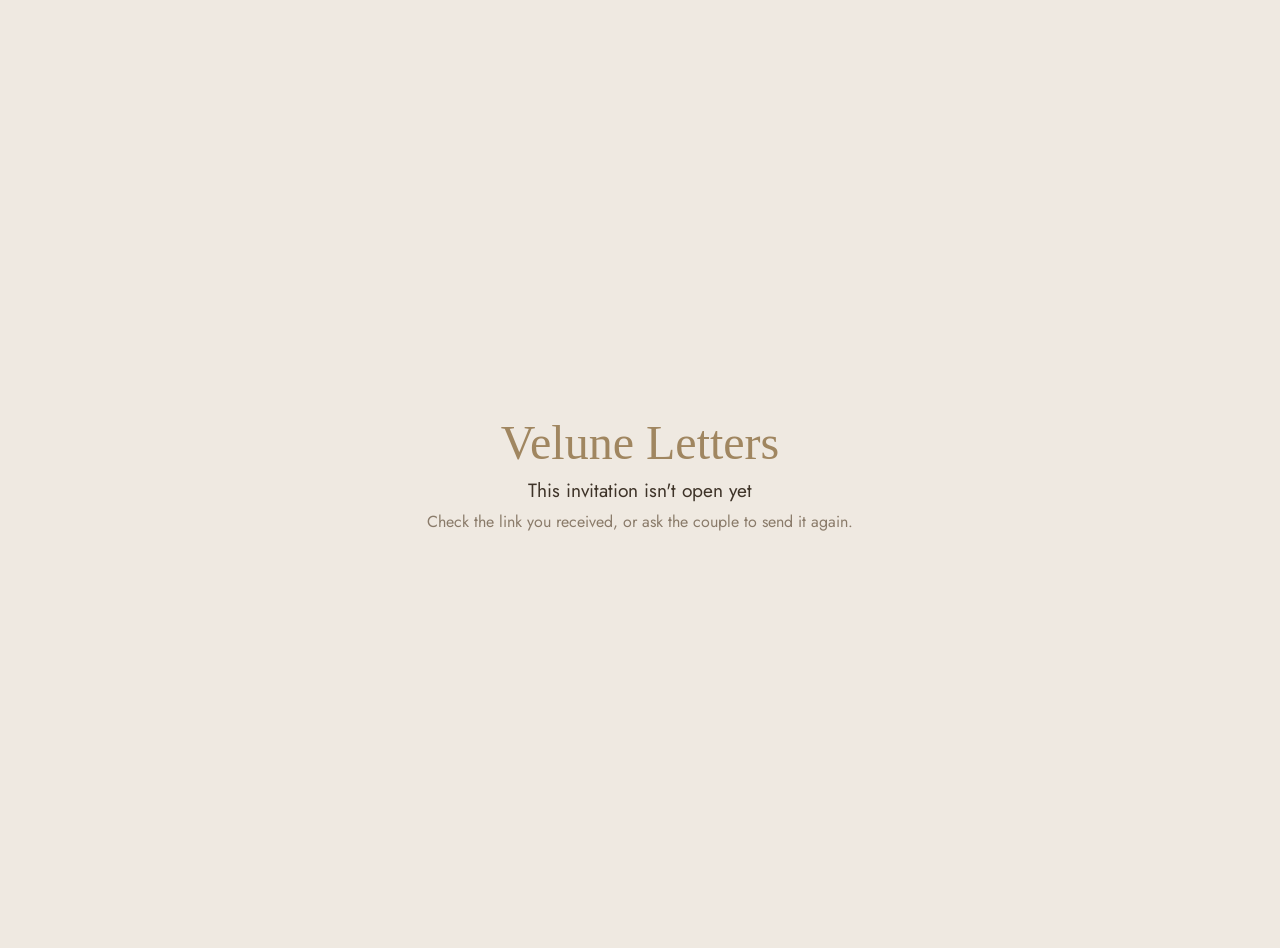
==== i/index.html @ efe7b8b7 "Add files via upload" ====
<!doctype html>
<html lang="en">
<head>
<meta charset="utf-8">
<meta name="viewport" content="width=device-width,initial-scale=1,viewport-fit=cover">
<title>You're invited · Velune Letters</title>
<meta name="description" content="Open your wedding invitation.">
<meta property="og:title" content="You're invited">
<meta property="og:description" content="Tap to open your wedding invitation.">
<meta name="theme-color" content="#EFE9E1">
<link rel="preconnect" href="https://fonts.googleapis.com"><link rel="preconnect" href="https://fonts.gstatic.com" crossorigin><link rel="stylesheet" href="https://fonts.googleapis.com/css2?family=Bodoni+Moda:ital,opsz,wght@0,6..96,400..700;1,6..96,400..700\&family=Jost:wght@300;400;500;600\&family=Pinyon+Script\&family=Cormorant+Garamond:ital,wght@0,400;0,500;1,400\&family=Cinzel:wght@400;600\&family=Italiana\&family=Marcellus\&display=swap">
<link rel="stylesheet" href="../assets/invite.css">
</head>
<body class="guest-page">
<div id="root"><div class="nf"><div class="spin" aria-label="Loading"></div></div></div>
<script type="module">
import { api } from "../assets/api.js";
import { renderInvite, esc, Music } from "../assets/invite.js";
import { T } from "../assets/i18n.js";

const q = location.search.slice(1).split("&");
const slug = decodeURIComponent((q.find((p) => p && !p.includes("=")) || new URLSearchParams(location.search).get("s") || "")).toLowerCase();
const gcode = new URLSearchParams(location.search).get("g");
const root = document.getElementById("root");
const browserLang = (navigator.language || "en").slice(0, 2);

function notFound() {
  const t = T[browserLang === "ro" ? "ro" : browserLang === "nb" || browserLang === "no" || browserLang === "nn" ? "no" : "en"];
  root.innerHTML = `<div class="nf"><div><h1>Velune Letters</h1><p style="font-size:1.2rem;margin:0 0 6px">${esc(t.notFound)}</p><p style="color:#8A7B6A;max-width:28em;margin:0 auto">${esc(t.notFoundSub)}</p></div></div>`;
}

let inv = null;
try {
  inv = slug ? await api.publicInvitation(slug, gcode) : null;
  if (!inv && slug) inv = await api.ownerInvitationBySlug(slug);
} catch (e) { inv = null; }

if (!inv) notFound();
else {
  const data = inv.data;
  // guests see their own language when the couple offers it
  const offered = (data.langs && data.langs.length ? data.langs : [data.lang]);
  const pick = browserLang === "nb" || browserLang === "nn" ? "no" : browserLang;
  if (inv.plan !== "essential" && offered.includes(pick)) data.lang = pick;
  document.title = `${data.p1} & ${data.p2} · Velune Letters`;
  document.documentElement.lang = data.lang === "no" ? "nb" : data.lang;
  if (inv.draft) {
    const bar = document.createElement("div"); bar.className = "draft-bar";
    bar.textContent = "Preview of your draft. Guests can open it after you publish.";
    document.body.appendChild(bar);
  }
  const holder = document.createElement("div"); root.replaceChildren(holder);
  const opts = {
    plan: inv.plan, guest: inv.guest, rsvp: inv.rsvp,
    onRsvp: (p) => api.submitRsvp(inv.slug, gcode, p),
    onLang: (l) => { data.lang = l; renderInvite(holder, data, Object.assign(opts, { keepOpen: true })); window.scrollTo(0, 0); },
    onOpen: () => window.scrollTo(0, 0),
  };
  renderInvite(holder, data, opts);
  document.addEventListener("visibilitychange", () => { if (document.hidden) Music.stop(); });
}
</script>
</body>
</html>
---- assets/invite.css ----
/* ================= INVITATION ================= */
.inv{--i-bg:#EFE9E1;--i-paper:#FBF8F4;--i-ink:#3E3328;--i-muted:#8A7B6A;--i-accent:#A08660;--i-seal:#9A7C52;--i-env:#E6DCCD;--i-display:"Cormorant Garamond",Georgia,serif;
  background:var(--i-bg);color:var(--i-ink);font-family:"Jost",Arial,sans-serif;position:relative;min-height:100%;line-height:1.55;overflow:hidden}
.inv .stage{min-height:inherit;display:flex;flex-direction:column;align-items:center;justify-content:center;gap:22px;padding:56px 22px;text-align:center}
.full-invite .inv{min-height:calc(100dvh - 64px)}
.screen .inv{min-height:100%}
.inv .stage .names{font-family:"Pinyon Script",cursive;font-size:2.4rem;line-height:1.1;color:var(--i-ink)}
.inv .stage .tap{font-size:.72rem;letter-spacing:.26em;text-transform:uppercase;color:var(--i-muted);animation:pulse 2.4s ease-in-out infinite}
@keyframes pulse{50%{opacity:.45}}
.env{position:relative;width:min(290px,84%);aspect-ratio:4/3;perspective:900px}
.env>*{position:absolute}
.env-back{inset:0;background:color-mix(in srgb,var(--i-env) 82%,#000);border-radius:4px}
.env-letter{left:7%;right:7%;top:8%;bottom:8%;background:var(--i-paper);border-radius:2px;z-index:2;display:flex;align-items:flex-start;justify-content:center;padding-top:10%;font-family:"Pinyon Script",cursive;font-size:1.5rem;color:var(--i-accent);transition:transform .8s cubic-bezier(.2,.8,.2,1) .85s;box-shadow:0 2px 8px rgba(0,0,0,.12)}
.env-front{inset:0;background:var(--i-env);clip-path:polygon(0 0,50% 54%,100% 0,100% 100%,0 100%);z-index:3;border-radius:4px;box-shadow:0 20px 40px -18px rgba(0,0,0,.45)}
.env-front::after{content:"";position:absolute;inset:0;background:linear-gradient(160deg,rgba(255,255,255,.25),transparent 55%)}
.env-flap{inset:0 0 auto 0;height:62%;background:color-mix(in srgb,var(--i-env) 92%,#000);clip-path:polygon(0 0,100% 0,50% 100%);transform-origin:top center;z-index:4;transition:transform .6s ease .3s,z-index 0s linear .6s}
.seal{left:50%;top:52%;width:68px;height:68px;margin:-34px 0 0 -34px;border-radius:50%;border:0;z-index:5;cursor:pointer;color:rgba(255,255,255,.88);font-family:"Pinyon Script",cursive;font-size:1.55rem;background:radial-gradient(circle at 35% 30%,color-mix(in srgb,var(--i-seal) 70%,#fff),var(--i-seal) 55%,color-mix(in srgb,var(--i-seal) 70%,#000));box-shadow:0 4px 10px rgba(0,0,0,.35),0 0 0 5px color-mix(in srgb,var(--i-seal) 85%,#000) inset;transition:transform .3s ease,opacity .3s ease}
.seal:hover{transform:scale(1.07) rotate(-4deg)}
.seal::before{content:"";position:absolute;inset:-6px;border-radius:47% 53% 50% 50%/55% 48% 52% 45%;background:var(--i-seal);z-index:-1;filter:brightness(.85)}
.inv.opening .seal{transform:scale(.4);opacity:0}
.inv.opening .env-flap{transform:rotateX(180deg);z-index:1}
.inv.opening .env-letter{transform:translateY(-58%)}
.inv.opening .stage{animation:fadeout .5s ease 1.7s forwards}
@keyframes fadeout{to{opacity:0;transform:scale(1.04)}}
.inv .sheet{display:none}
.inv.opened .stage{display:none}
.inv.opened .sheet{display:block;animation:rise .9s cubic-bezier(.2,.8,.2,1)}
@keyframes rise{from{opacity:0;transform:translateY(24px)}}
@media (prefers-reduced-motion:reduce){.inv *,.inv{animation:none!important;transition:none!important}}

.sheet{max-width:560px;margin:0 auto;background:var(--i-paper);min-height:inherit;box-shadow:0 0 60px -30px rgba(0,0,0,.35)}
.sheet canvas.art{display:block;width:100%;height:250px}
.sheet .sec{padding:30px 26px;text-align:center}
.sheet .kicker{font-size:.7rem;letter-spacing:.28em;text-transform:uppercase;color:var(--i-muted)}
.sheet .couple{font-family:"Pinyon Script",cursive;font-size:clamp(2.6rem,11vw,3.6rem);line-height:1.05;margin:14px 0 10px;color:var(--i-ink)}
.sheet .couple .amp{display:block;font-size:.55em;color:var(--i-accent)}
.sheet .line{font-family:var(--i-display);font-size:1.15rem;font-style:italic;color:var(--i-muted)}
.sheet .date{font-family:var(--i-display);font-size:1.7rem;margin-top:18px;letter-spacing:.04em;color:var(--i-ink)}
.sheet .place{font-size:.78rem;letter-spacing:.22em;text-transform:uppercase;color:var(--i-muted);margin-top:6px}
.orn{display:flex;align-items:center;justify-content:center;gap:10px;color:var(--i-accent);padding:0 26px}
.orn::before,.orn::after{content:"";height:1px;flex:1;max-width:90px;background:currentColor;opacity:.5}
.orn span{width:7px;height:7px;transform:rotate(45deg);border:1px solid currentColor}
.sheet h3{font-family:var(--i-display);font-weight:500;font-size:1.55rem;margin-bottom:14px;color:var(--i-ink)}
.cd{display:grid;grid-template-columns:repeat(4,1fr);gap:8px;max-width:340px;margin:0 auto}
.cd div{border:1px solid color-mix(in srgb,var(--i-accent) 45%,transparent);border-radius:6px;padding:10px 2px}
.cd b{display:block;font-family:var(--i-display);font-size:1.6rem;font-weight:500;font-variant-numeric:tabular-nums;line-height:1.1}
.cd small{font-size:.6rem;letter-spacing:.16em;text-transform:uppercase;color:var(--i-muted)}
.story{font-family:var(--i-display);font-size:1.12rem;max-width:30em;margin:0 auto;color:var(--i-ink)}
.tl{list-style:none;margin:0 auto;padding:0;max-width:320px;text-align:left;position:relative}
.tl::before{content:"";position:absolute;left:62px;top:8px;bottom:8px;width:1px;background:color-mix(in srgb,var(--i-accent) 50%,transparent)}
.tl li{display:grid;grid-template-columns:52px 1fr;gap:22px;padding:8px 0;position:relative}
.tl li::after{content:"";position:absolute;left:58px;top:16px;width:9px;height:9px;border-radius:50%;background:var(--i-paper);border:1px solid var(--i-accent)}
.tl time{font-variant-numeric:tabular-nums;font-weight:500;color:var(--i-accent)}
.venue-name{font-family:var(--i-display);font-size:1.3rem}
.ibtn{display:inline-block;margin-top:14px;border:1px solid var(--i-ink);color:var(--i-ink);background:transparent;border-radius:999px;padding:.6em 1.3em;font-size:.82rem;letter-spacing:.12em;text-transform:uppercase;text-decoration:none;cursor:pointer}
.ibtn.fill{background:var(--i-ink);color:var(--i-paper)}
.rsvp form{display:grid;gap:12px;text-align:left;max-width:360px;margin:16px auto 0}
.rsvp label{display:grid;gap:4px;font-size:.78rem;color:var(--i-muted);letter-spacing:.04em}
.rsvp input,.rsvp select,.rsvp textarea{background:transparent;border:0;border-bottom:1px solid color-mix(in srgb,var(--i-ink) 35%,transparent);padding:.5em 0;color:var(--i-ink);font-size:1rem;border-radius:0;width:100%}
.rsvp select option{color:#222}
.rsvp .seg{display:grid;grid-template-columns:1fr 1fr;gap:8px}
.rsvp .seg label{display:block}
.rsvp .seg input{position:absolute;opacity:0;width:1px}
.rsvp .seg span{display:block;text-align:center;border:1px solid color-mix(in srgb,var(--i-ink) 30%,transparent);border-radius:6px;padding:.6em .3em;font-size:.88rem;color:var(--i-ink);cursor:pointer}
.rsvp .seg input:checked+span{background:var(--i-ink);color:var(--i-paper);border-color:var(--i-ink)}
.rsvp .seg input:focus-visible+span{outline:2px solid var(--i-accent);outline-offset:2px}
.rsvp .thanks{font-family:var(--i-display);font-size:1.25rem;font-style:italic;margin-top:12px}
.rsvp .err{color:#B3202A;font-size:.82rem}
.ifoot{padding:26px;text-align:center;font-size:.68rem;letter-spacing:.22em;text-transform:uppercase;color:var(--i-muted)}
.ifoot b{font-family:"Pinyon Script",cursive;font-size:1.2rem;letter-spacing:0;text-transform:none;font-weight:400;color:var(--i-accent)}
.mus{position:sticky;top:12px;float:right;margin:12px 12px -52px 0;z-index:6;width:40px;height:40px;border-radius:50%;border:1px solid color-mix(in srgb,var(--i-ink) 25%,transparent);background:color-mix(in srgb,var(--i-paper) 80%,transparent);backdrop-filter:blur(6px);cursor:pointer;color:var(--i-ink);display:grid;place-items:center}
.mus svg{width:18px;height:18px;fill:none;stroke:currentColor;stroke-width:1.6}
.mus[aria-pressed="false"] .wave{display:none}
.cal{display:flex;gap:8px;justify-content:center;flex-wrap:wrap;margin-top:16px}
.cal .ibtn{margin-top:0;font-size:.72rem;padding:.5em 1em}
.gal{display:grid;grid-template-columns:repeat(3,1fr);gap:6px}
.gal .ph{padding:0;border:0;background:none;cursor:zoom-in;aspect-ratio:1;overflow:hidden;border-radius:4px}
.gal .ph:first-child{grid-column:span 2;grid-row:span 2}
.gal img{width:100%;height:100%;object-fit:cover;display:block;transition:transform .5s}
.gal .ph:hover img{transform:scale(1.05)}
.lightbox{position:fixed;inset:0;z-index:100;background:rgba(10,8,12,.92);display:grid;place-items:center;padding:24px;cursor:zoom-out}
.lightbox[hidden]{display:none}
.lightbox img{max-width:100%;max-height:90vh;border-radius:4px}
.lightbox button{position:absolute;top:calc(14px + env(safe-area-inset-top,0px));right:max(14px,env(safe-area-inset-right,0px));width:44px;height:44px;border-radius:50%;border:1px solid rgba(255,255,255,.4);background:transparent;color:#fff;font-size:1.5rem;cursor:pointer}
.screen .lightbox{position:absolute}
/* guest page */
.guest-page{margin:0;min-height:100dvh;background:#EFE9E1}
.guest-page .inv{min-height:100dvh}
.draft-bar{position:fixed;left:0;right:0;top:0;z-index:50;background:#2a2230;color:#fff;text-align:center;font:500 .8rem/1.4 Jost,Arial,sans-serif;padding:8px max(16px,env(safe-area-inset-right,0px)) 8px max(16px,env(safe-area-inset-left,0px));padding-top:calc(8px + env(safe-area-inset-top,0px))}
.nf{min-height:100dvh;display:grid;place-items:center;text-align:center;padding:24px;font-family:Jost,Arial,sans-serif;color:#3E3328;background:#EFE9E1}
.nf h1{font-family:"Pinyon Script",cursive;font-weight:400;font-size:3rem;margin:0 0 6px;color:#A08660}
.nf .spin{width:34px;height:34px;border-radius:50%;border:2px solid #d8cbb8;border-top-color:#A08660;animation:spin 1s linear infinite;margin:0 auto}
@keyframes spin{to{transform:rotate(360deg)}}
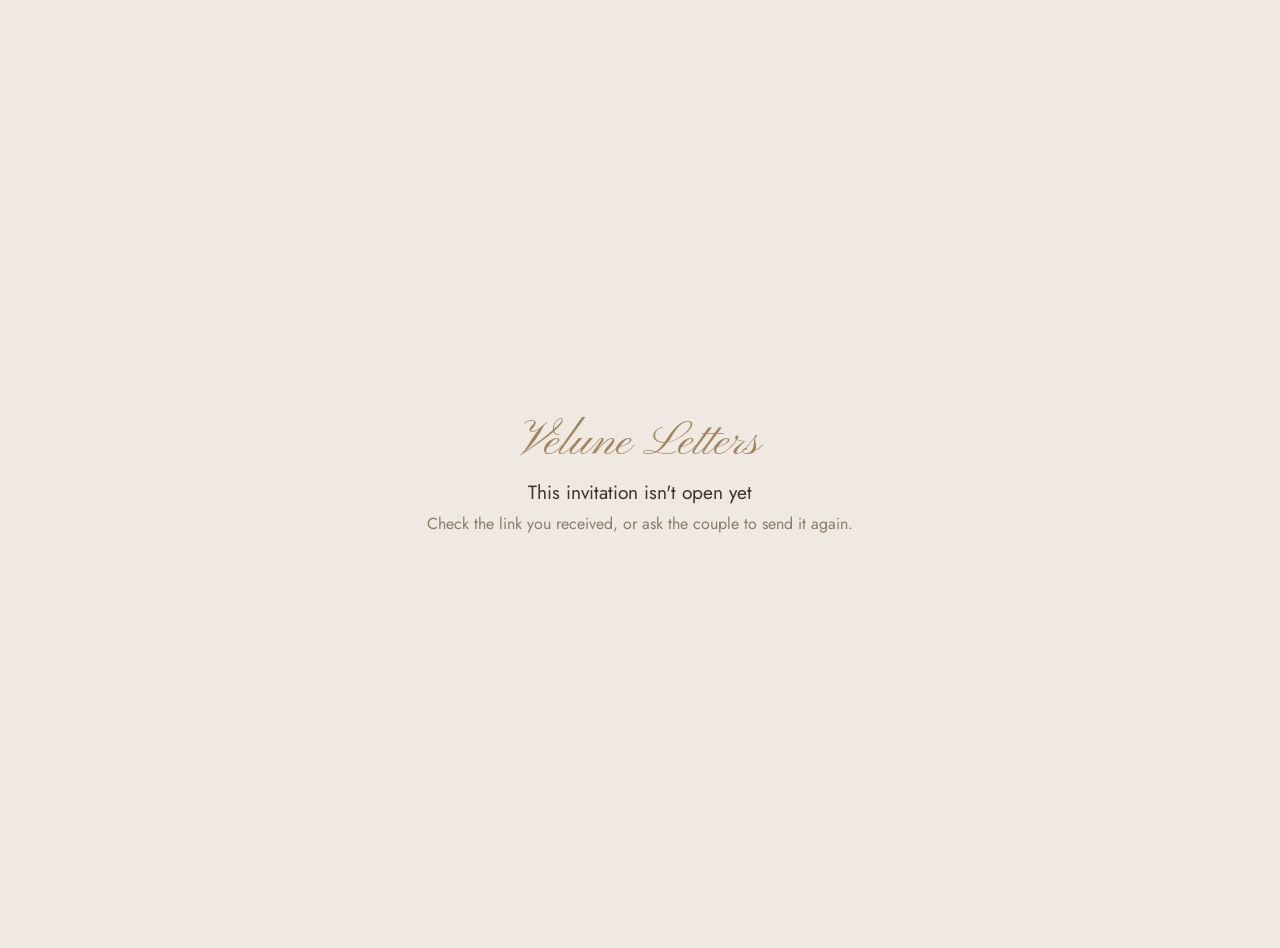
==== commit ff8ca026: "Add files via upload" ====
--- a/i/index.html
+++ b/i/index.html
@@ -8,7 +8,7 @@
 <meta property="og:title" content="You're invited">
 <meta property="og:description" content="Tap to open your wedding invitation.">
 <meta name="theme-color" content="#EFE9E1">
-<link rel="preconnect" href="https://fonts.googleapis.com"><link rel="preconnect" href="https://fonts.gstatic.com" crossorigin><link rel="stylesheet" href="https://fonts.googleapis.com/css2?family=Bodoni+Moda:ital,opsz,wght@0,6..96,400..700;1,6..96,400..700\&family=Jost:wght@300;400;500;600\&family=Pinyon+Script\&family=Cormorant+Garamond:ital,wght@0,400;0,500;1,400\&family=Cinzel:wght@400;600\&family=Italiana\&family=Marcellus\&display=swap">
+<link rel="preconnect" href="https://fonts.googleapis.com"><link rel="preconnect" href="https://fonts.gstatic.com" crossorigin><link rel="stylesheet" href="https://fonts.googleapis.com/css2?family=Bodoni+Moda:ital,opsz,wght@0,6..96,400..700;1,6..96,400..700&family=Jost:wght@300;400;500;600&family=Pinyon+Script&family=Cormorant+Garamond:ital,wght@0,400;0,500;1,400&family=Cinzel:wght@400;600&family=Italiana&family=Marcellus&display=swap">
 <link rel="stylesheet" href="../assets/invite.css">
 </head>
 <body class="guest-page">
--- a/assets/invite.css
+++ b/assets/invite.css
@@ -68,7 +68,7 @@
 .rsvp .err{color:#B3202A;font-size:.82rem}
 .ifoot{padding:26px;text-align:center;font-size:.68rem;letter-spacing:.22em;text-transform:uppercase;color:var(--i-muted)}
 .ifoot b{font-family:"Pinyon Script",cursive;font-size:1.2rem;letter-spacing:0;text-transform:none;font-weight:400;color:var(--i-accent)}
-.mus{position:sticky;top:12px;float:right;margin:12px 12px -52px 0;z-index:6;width:40px;height:40px;border-radius:50%;border:1px solid color-mix(in srgb,var(--i-ink) 25%,transparent);background:color-mix(in srgb,var(--i-paper) 80%,transparent);backdrop-filter:blur(6px);cursor:pointer;color:var(--i-ink);display:grid;place-items:center}
+.mus{position:sticky;top:12px;float:right;margin:12px 12px -52px 0;z-index:6;width:40px;height:40px;border-radius:50%;border:1px solid color-mix(in srgb,var(--i-ink) 25%,transparent);background:color-mix(in srgb,var(--i-paper) 92%,transparent);cursor:pointer;color:var(--i-ink);display:grid;place-items:center}
 .mus svg{width:18px;height:18px;fill:none;stroke:currentColor;stroke-width:1.6}
 .mus[aria-pressed="false"] .wave{display:none}
 .cal{display:flex;gap:8px;justify-content:center;flex-wrap:wrap;margin-top:16px}
@@ -91,3 +91,39 @@
 .nf h1{font-family:"Pinyon Script",cursive;font-weight:400;font-size:3rem;margin:0 0 6px;color:#A08660}
 .nf .spin{width:34px;height:34px;border-radius:50%;border:2px solid #d8cbb8;border-top-color:#A08660;animation:spin 1s linear infinite;margin:0 auto}
 @keyframes spin{to{transform:rotate(360deg)}}
+/* luxury details */
+.sheet{position:relative}
+.sheet::after{content:"";position:absolute;inset:10px;border:1px solid color-mix(in srgb,var(--i-accent) 38%,transparent);box-shadow:inset 0 0 0 4px var(--i-paper),inset 0 0 0 5px color-mix(in srgb,var(--i-accent) 22%,transparent);pointer-events:none;border-radius:2px}
+.dress{margin-top:26px}
+.dress svg,.gifts svg{width:84px;height:46px;fill:none;stroke:var(--i-accent);stroke-width:1.4;stroke-linejoin:round;stroke-linecap:round;display:block;margin:0 auto 8px}
+.gifts svg{width:46px;height:46px}
+.gift-info{margin-top:12px;font-variant-numeric:tabular-nums;letter-spacing:.06em;color:var(--i-ink);font-size:.95rem}
+.inv canvas.petals{position:absolute;left:0;top:0;width:100%;height:100vh;max-height:900px;pointer-events:none;z-index:4}
+.full-invite .inv canvas.petals,.guest-page .inv canvas.petals{position:fixed;inset:0;height:100%;max-height:none}
+/* watercolour florals */
+.inv .stage{position:relative}
+.inv .stage>*{position:relative;z-index:1}
+.inv .stage>.fl-c{position:absolute;z-index:0}
+.fl-c{position:absolute;width:46%;max-width:250px;pointer-events:none;z-index:3;line-height:0}
+.fl-c+.fl-c{width:36%;max-width:190px}
+.fl-c img{width:100%;height:auto;display:block}
+.fl-tl{top:0;left:0}
+.fl-tr{top:0;right:0;transform:scaleX(-1)}
+.fl-bl{bottom:0;left:0;transform:scaleY(-1)}
+.fl-br{bottom:0;right:0;transform:scale(-1,-1)}
+.art-wrap{position:relative}
+.art-wreath{position:absolute;left:50%;top:50%;width:min(240px,64%);transform:translate(-50%,-48%);line-height:0}
+.art-wreath img,.art-meadow img{width:100%;height:100%;display:block}
+.art-wreath .wr-t{position:absolute;left:0;right:0;top:50%;transform:translateY(-50%);text-align:center;font-family:"Pinyon Script",cursive;font-size:clamp(2rem,10vw,3rem);line-height:1}
+.fl-c,.art-wreath,.art-meadow,.orn.fl,.fl-seal{contain:layout paint}
+.art-meadow{position:absolute;left:0;right:0;bottom:0;height:48%;line-height:0}
+.orn.fl{padding:2px 20px;gap:0}
+.orn.fl::before,.orn.fl::after{display:none}
+.orn.fl img{width:min(260px,82%);height:auto;display:block}
+.fl-end{position:relative;height:150px;margin:-10px 0 -96px;pointer-events:none}
+.fl-end .fl-c,.fl-end .fl-c+.fl-c{width:36%;max-width:200px}
+.ifoot{position:relative;z-index:4;padding-bottom:34px}
+.env .fl-seal{left:50%;top:52%;width:62%;max-width:180px;transform:translate(-50%,-48%);z-index:5;pointer-events:none;line-height:0;transition:opacity .3s}
+.env .fl-seal img{width:100%;height:auto;display:block}
+.env .seal{z-index:6}
+.inv.opening .fl-seal{opacity:0}
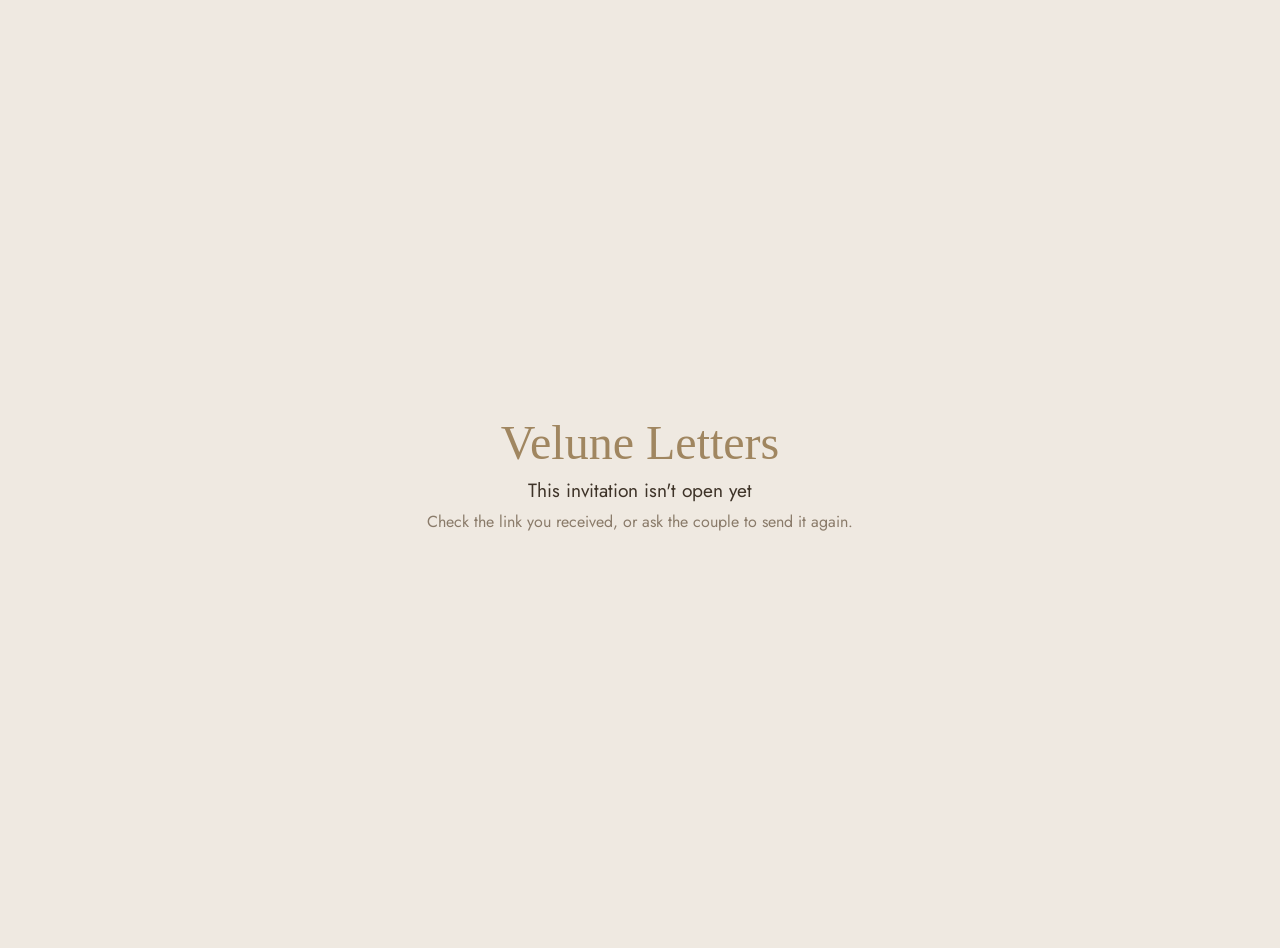
==== commit 2b0a3d3e: "Make-it-yours button on demo invitation" ====
--- a/i/index.html
+++ b/i/index.html
@@ -8,7 +8,7 @@
 <meta property="og:title" content="You're invited">
 <meta property="og:description" content="Tap to open your wedding invitation.">
 <meta name="theme-color" content="#EFE9E1">
-<link rel="preconnect" href="https://fonts.googleapis.com"><link rel="preconnect" href="https://fonts.gstatic.com" crossorigin><link rel="stylesheet" href="https://fonts.googleapis.com/css2?family=Bodoni+Moda:ital,opsz,wght@0,6..96,400..700;1,6..96,400..700&family=Jost:wght@300;400;500;600&family=Pinyon+Script&family=Cormorant+Garamond:ital,wght@0,400;0,500;1,400&family=Cinzel:wght@400;600&family=Italiana&family=Marcellus&display=swap">
+<link rel="preconnect" href="https://fonts.googleapis.com"><link rel="preconnect" href="https://fonts.gstatic.com" crossorigin><link rel="stylesheet" href="https://fonts.googleapis.com/css2?family=Bodoni+Moda:ital,opsz,wght@0,6..96,400..700;1,6..96,400..700\&family=Jost:wght@300;400;500;600\&family=Pinyon+Script\&family=Cormorant+Garamond:ital,wght@0,400;0,500;1,400\&family=Cinzel:wght@400;600\&family=Italiana\&family=Marcellus\&display=swap">
 <link rel="stylesheet" href="../assets/invite.css">
 </head>
 <body class="guest-page">
--- a/assets/invite.css
+++ b/assets/invite.css
@@ -127,3 +127,125 @@
 .env .fl-seal img{width:100%;height:auto;display:block}
 .env .seal{z-index:6}
 .inv.opening .fl-seal{opacity:0}
+
+/* ===== the grand opening ===== */
+.inv .stage .env{width:min(320px,86%)}
+.env{animation:envfloat 4.5s ease-in-out infinite}
+@keyframes envfloat{50%{transform:translateY(-6px) rotate(-.4deg)}}
+.env-glow{inset:-30%;z-index:0;border-radius:50%;background:radial-gradient(closest-side,color-mix(in srgb,var(--i-accent) 45%,#fff3d6) 0%,color-mix(in srgb,var(--i-accent) 18%,transparent) 45%,transparent 70%);opacity:.35;animation:glowp 3.2s ease-in-out infinite;pointer-events:none}
+@keyframes glowp{50%{opacity:.6;transform:scale(1.05)}}
+.env .twk{position:absolute;left:var(--x);top:var(--y);width:10px;height:10px;z-index:6;pointer-events:none;background:radial-gradient(circle,#fff 0 18%,color-mix(in srgb,var(--i-accent) 70%,#fff) 30%,transparent 62%);clip-path:polygon(50% 0,60% 40%,100% 50%,60% 60%,50% 100%,40% 60%,0 50%,40% 40%);animation:twinkle 2.8s ease-in-out var(--d) infinite;opacity:0}
+@keyframes twinkle{0%,100%{opacity:0;transform:scale(.4) rotate(0)}50%{opacity:1;transform:scale(1.4) rotate(45deg)}}
+.seal{animation:sealpulse 2.4s ease-in-out infinite}
+@keyframes sealpulse{0%,100%{box-shadow:0 4px 10px rgba(0,0,0,.35),0 0 0 5px color-mix(in srgb,var(--i-seal) 85%,#000) inset,0 0 0 0 color-mix(in srgb,var(--i-accent) 55%,transparent)}50%{box-shadow:0 4px 10px rgba(0,0,0,.35),0 0 0 5px color-mix(in srgb,var(--i-seal) 85%,#000) inset,0 0 0 14px color-mix(in srgb,var(--i-accent) 0%,transparent)}}
+/* wax halves, sparks, burst petals */
+.env .shard{position:absolute;left:50%;top:52%;width:34px;height:68px;margin-top:-34px;z-index:7;pointer-events:none;background:radial-gradient(circle at 70% 30%,color-mix(in srgb,var(--i-seal) 70%,#fff),var(--i-seal) 55%,color-mix(in srgb,var(--i-seal) 70%,#000));box-shadow:0 4px 10px rgba(0,0,0,.3)}
+.env .shard.l{margin-left:-35px;border-radius:34px 0 0 34px;clip-path:polygon(0 0,100% 0,88% 22%,100% 44%,84% 66%,100% 84%,92% 100%,0 100%)}
+.env .shard.r{margin-left:1px;border-radius:0 34px 34px 0;clip-path:polygon(0 0,100% 0,100% 100%,8% 100%,0 84%,16% 66%,0 44%,12% 22%)}
+.env .spark{position:absolute;left:50%;top:52%;z-index:8;border-radius:50%;pointer-events:none;background:radial-gradient(circle,#fffbe8,color-mix(in srgb,var(--i-accent) 80%,#fff3c4) 60%,transparent);box-shadow:0 0 8px 2px color-mix(in srgb,var(--i-accent) 70%,#fff2c0)}
+.env .bpetal{position:absolute;left:50%;top:45%;z-index:8;border-radius:60% 40% 60% 40%/70% 50% 50% 30%;pointer-events:none;opacity:0}
+/* flap opens to a floral lining, letter rises and zooms into the invitation */
+.inv.opening .env{animation:none}
+.inv.opening .seal{transform:scale(.5);opacity:0;transition:transform .25s ease,opacity .2s ease}
+.inv.opening .env-flap{animation:flapopen .9s cubic-bezier(.45,.1,.3,1) .2s both;transition:none}
+@keyframes flapopen{0%{transform:rotateX(0);z-index:4}49%{background:color-mix(in srgb,var(--i-env) 92%,#000);z-index:4}50%{background:var(--i-liner) center top/100% auto,var(--i-env);z-index:1}100%{transform:rotateX(180deg);background:var(--i-liner) center top/100% auto,var(--i-env);z-index:1}}
+.inv.opening .env-glow{animation:glowburst 1.6s ease-out .2s forwards}
+@keyframes glowburst{0%{opacity:.4;transform:scale(1)}40%{opacity:1;transform:scale(1.6)}100%{opacity:0;transform:scale(2.4)}}
+.inv.opening .env-letter{animation:letterout 2s cubic-bezier(.5,0,.2,1) .6s both;transition:none}
+@keyframes letterout{0%{transform:translateY(0)}35%{transform:translateY(-62%)}50%{transform:translateY(-62%) scale(1.03);z-index:2}52%{z-index:9}100%{z-index:9;transform:translateY(-10%) scale(4.4);box-shadow:0 0 0 rgba(0,0,0,0)}}
+.inv.opening .env-front,.inv.opening .env-back,.inv.opening .fl-seal{animation:envdrop .8s ease-in 1.6s both}
+@keyframes envdrop{to{opacity:0;transform:translateY(60px)}}
+.inv.opening .stage .names,.inv.opening .stage .tap,.inv.opening .stage .kicker,.inv.opening .stage>.fl-c{transition:opacity .5s;opacity:0}
+.inv.opening .stage{animation:fadeout .4s ease 2.35s both}
+@keyframes fadeout{to{opacity:0}}
+.inv.opened .sheet{animation:reveal 1s cubic-bezier(.2,.8,.2,1)}
+@keyframes reveal{from{opacity:0;transform:scale(1.03);filter:brightness(1.15)}}
+@media (prefers-reduced-motion:reduce){.env,.seal,.env-glow,.env .twk{animation:none!important}}
+
+/* ===== wax melts into a blooming flower (v3) ===== */
+.inv.opening .seal{transition:none;animation:sealmelt 1s ease-in forwards}
+@keyframes sealmelt{0%{transform:scale(1);filter:none;opacity:1}35%{transform:scale(1.08);filter:brightness(1.35) saturate(1.2);border-radius:46% 54% 50% 50%/52% 46% 54% 48%}70%{transform:scale(1.02) translateY(2px);filter:brightness(1.5) blur(1.2px);border-radius:40% 60% 55% 45%/60% 42% 58% 40%;opacity:.8}100%{transform:scale(.7) translateY(4px);filter:brightness(1.6) blur(3px);opacity:0}}
+.env .bloom-wrap{position:absolute;left:50%;top:52%;width:170px;height:170px;margin:-85px 0 0 -85px;z-index:7;pointer-events:none;animation:bloomlife 3.4s ease forwards}
+@keyframes bloomlife{0%,62%{transform:scale(1) rotate(0);opacity:1}100%{transform:scale(1.35) rotate(25deg) translateY(-30px);opacity:0}}
+.env .bloom{width:100%;height:100%;overflow:visible;filter:drop-shadow(0 6px 10px rgba(60,20,20,.35))}
+.env .bloom .bp{transform-box:view-box;transform-origin:0 0;transform:rotate(calc(var(--r) - 35deg)) scale(0);animation:unfurl 1.3s cubic-bezier(.2,.75,.25,1) var(--d) both}
+@keyframes unfurl{0%{transform:rotate(calc(var(--r) - 35deg)) scale(0)}60%{transform:rotate(calc(var(--r) + 3deg)) scale(1.06)}100%{transform:rotate(var(--r)) scale(1)}}
+.env .bloom .bc{transform-box:view-box;transform-origin:0 0;animation:bud 1s ease .3s both}
+@keyframes bud{0%{transform:scale(0)}100%{transform:scale(1)}}
+.env .bloom-wrap .heat{position:absolute;inset:-20%;border-radius:50%;background:radial-gradient(closest-side,color-mix(in srgb,var(--i-accent) 60%,#fff6dc),transparent 70%);opacity:0;animation:heat 2.6s ease .1s forwards}
+@keyframes heat{0%{opacity:0;transform:scale(.4)}30%{opacity:.9;transform:scale(.8)}70%{opacity:.5;transform:scale(1.2)}100%{opacity:0;transform:scale(1.6)}}
+.inv.opening .env-glow{animation:glowburst 2.8s ease-out .3s both}
+.inv.opening .env-flap{animation:flapopen 1.5s cubic-bezier(.45,.05,.25,1) 2.4s both}
+.inv.opening .env-letter{animation:letterout 2.3s cubic-bezier(.5,0,.2,1) 3s both}
+.inv.opening .env-front,.inv.opening .env-back,.inv.opening .fl-seal{animation:envdrop .8s ease-in 4.15s both}
+.inv.opening .fl-seal{animation:envdrop .9s ease-in 1.2s both}
+.inv.opening .stage{animation:fadeout .45s ease 4.85s both}
+.env .bpetal{top:52%}
+
+/* ===== vintage designs: lace, cartouche, calendar, icon timeline ===== */
+.vsheet{background:var(--i-paper)}
+.vsheet::after{display:none}
+.vhero{position:relative;height:clamp(460px,128vw,600px);overflow:hidden}
+.vhero canvas.art{position:absolute;inset:0;width:100%;height:100%}
+.vcart{position:absolute;left:50%;top:50%;width:min(78%,330px);transform:translate(-50%,-50%);filter:drop-shadow(0 12px 22px rgba(0,0,0,.25))}
+.vcart>img{width:100%;height:auto;display:block}
+.vcart-in{position:absolute;inset:12% 16%;display:flex;flex-direction:column;align-items:center;justify-content:center;text-align:center;gap:6px;color:var(--i-ink)}
+.vkick{font-size:.62rem;letter-spacing:.3em;text-transform:uppercase;color:var(--i-muted)}
+.vnames{font-family:"Pinyon Script",cursive;font-weight:400;font-size:clamp(2.2rem,10vw,2.9rem);line-height:1.02;color:var(--i-ink)}
+.vnames span{display:block;font-size:.5em;color:var(--i-accent)}
+.vnames.small{font-size:2rem}
+.vnames.small span{display:inline;margin:0 .3em}
+.vdate{font-family:var(--i-display);letter-spacing:.22em;font-size:.95rem;color:var(--i-ink)}
+.vphoto{width:62%;aspect-ratio:3/4;border-radius:50%;overflow:hidden;box-shadow:0 0 0 3px var(--i-paper),0 0 0 4px var(--i-accent)}
+.vphoto img{width:100%;height:100%;object-fit:cover;filter:sepia(.15) contrast(1.02)}
+.vlace{height:46px;background-repeat:repeat-x;background-size:80px 46px;position:relative;z-index:2;margin:-1px 0}
+.vlace.down{margin-top:-24px}
+.vlace.up{transform:scaleY(-1)}
+.vlace.band-top{background-color:var(--i-band);margin-bottom:-1px}
+.vlace.band-bot{background-color:var(--i-band)}
+.vsec{padding:30px 26px;text-align:center;position:relative}
+.vsec .flourish{width:200px;height:auto;display:block;margin:0 auto 12px}
+.vsheet .vscript{font-family:"Pinyon Script",cursive;font-weight:400;font-size:2.4rem;line-height:1.1;margin:0 0 12px;color:var(--i-ink)}
+.vlead{font-family:var(--i-display);font-style:italic;font-size:1.2rem;color:var(--i-muted);margin-bottom:10px}
+.vmuted{color:var(--i-muted)}
+.vband{background:var(--i-band);color:var(--i-band-ink)}
+.vsheet .vband .vscript,.vband .vkick{color:var(--i-band-ink)}
+.vcal{max-width:300px;margin:22px auto 12px}
+.vcal-g{display:grid;grid-template-columns:repeat(7,1fr);gap:6px 2px;font-family:var(--i-display);font-size:1.05rem}
+.vcal-g i{font-style:normal;font-size:.62rem;letter-spacing:.12em;text-transform:uppercase;color:var(--i-muted)}
+.vcal-g span{position:relative;height:30px;display:grid;place-items:center;color:var(--i-ink)}
+.vcal-g span.on svg{position:absolute;inset:-3px;width:calc(100% + 6px);height:calc(100% + 6px);fill:var(--i-accent)}
+.vcal-g span.on b{position:relative;color:var(--i-paper);font-weight:500}
+.vframe{position:relative;max-width:340px;margin:0 auto}
+.vframe>img{width:100%;height:auto;display:block;filter:drop-shadow(0 10px 18px rgba(0,0,0,.3))}
+.vframe-in{position:absolute;inset:14% 16%;display:flex;flex-direction:column;justify-content:center;color:var(--i-ink)}
+.vsheet .vframe-in .vscript{color:var(--i-ink);font-size:2rem;margin-bottom:6px}
+.vtl{list-style:none;margin:0;padding:0;display:grid;gap:6px;text-align:left}
+.vtl li{display:grid;grid-template-columns:46px 1fr;align-items:center;gap:8px}
+.vtl .tl-icon{width:46px;height:auto}
+.vtl time{display:block;font-family:"Pinyon Script",cursive;font-size:1.35rem;line-height:1;color:var(--i-accent)}
+.vtl span{font-size:.82rem;color:var(--i-ink)}
+.vsec .manor{width:min(300px,90%);height:auto;display:block;margin:4px auto 14px;opacity:.85}
+.vsw{display:flex;justify-content:center;flex-wrap:wrap;gap:10px;margin-top:14px}
+.vsw i{width:40px;height:40px;border-radius:50%;box-shadow:0 2px 6px rgba(0,0,0,.18),inset 0 0 0 1px rgba(255,255,255,.25)}
+.vnote{max-width:360px;margin:0 auto;padding:26px 22px;background:color-mix(in srgb,var(--i-paper) 70%,#fff);box-shadow:0 10px 24px -14px rgba(0,0,0,.35);transform:rotate(-1deg);position:relative}
+.vnote::before{content:"";position:absolute;top:-10px;left:50%;width:70px;height:20px;margin-left:-35px;background:color-mix(in srgb,var(--i-accent) 25%,transparent);transform:rotate(2deg)}
+.vcount .vheart{position:relative;max-width:330px;margin:0 auto}
+.vcount .vheart>img{width:100%;height:auto;display:block}
+.vheart-in{position:absolute;inset:26% 22% 30%;display:flex;flex-direction:column;align-items:center;justify-content:center;gap:8px}
+.vband .cd{gap:4px;max-width:240px}
+.vband .cd div{border:0;padding:4px 0}
+.vband .cd b{color:var(--i-band-ink);font-size:1.5rem}
+.vband .cd small{color:color-mix(in srgb,var(--i-band-ink) 70%,transparent);font-size:.5rem}
+.vband .cal .ibtn{border-color:var(--i-band-ink);color:var(--i-band-ink)}
+.vband .ibtn.fill{background:var(--i-band-ink);color:var(--i-band)}
+.vend{padding:24px 20px 10px;text-align:center}
+.vend .flourish{width:180px;margin:0 auto}
+.vsheet .ifoot{padding-bottom:30px}
+
+/* demo: call to action for visitors from social media */
+.demo-cta{position:fixed;left:12px;right:12px;bottom:calc(12px + env(safe-area-inset-bottom,0px));z-index:60;display:flex;align-items:center;justify-content:space-between;gap:12px;padding:14px 18px;border-radius:16px;background:rgba(32,24,30,.94);color:#F6EEE6;text-decoration:none;font:400 .95rem/1.3 Jost,Arial,sans-serif;box-shadow:0 18px 40px -16px rgba(0,0,0,.55);transform:translateY(140%);transition:transform .7s cubic-bezier(.2,.8,.2,1)}
+.demo-cta.on{transform:none}
+.demo-cta b{font-weight:500}
+.demo-cta em{font-style:normal;white-space:nowrap;background:linear-gradient(100deg,#B8924F,#F2E2BB 50%,#B8924F);color:#2A1C22;border-radius:999px;padding:8px 14px;font-weight:500}
+@media (min-width:700px){.demo-cta{left:50%;right:auto;width:520px;margin-left:-260px}}
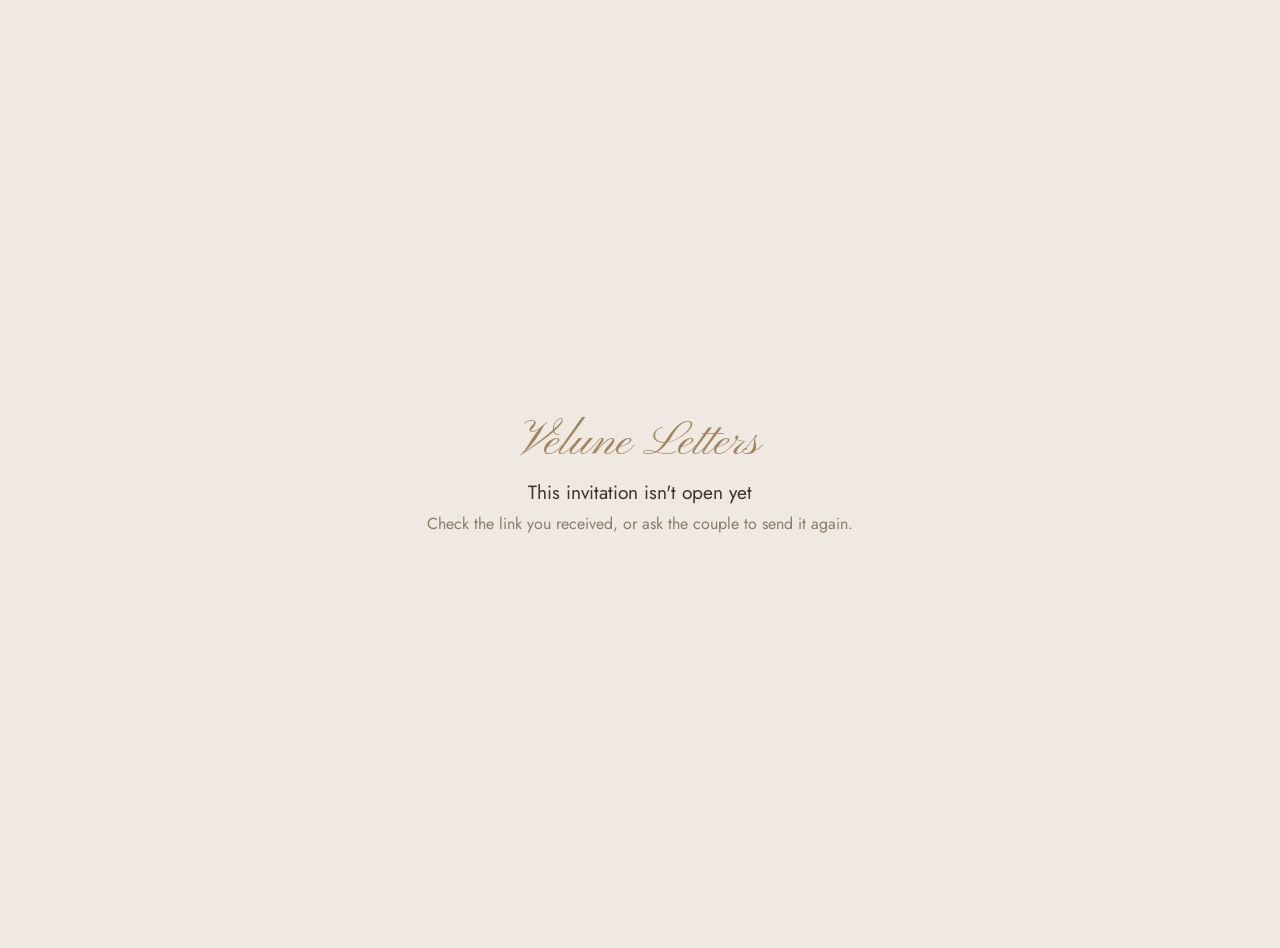
==== commit 063037a0: "Fix demo button and font link" ====
--- a/i/index.html
+++ b/i/index.html
@@ -8,7 +8,7 @@
 <meta property="og:title" content="You're invited">
 <meta property="og:description" content="Tap to open your wedding invitation.">
 <meta name="theme-color" content="#EFE9E1">
-<link rel="preconnect" href="https://fonts.googleapis.com"><link rel="preconnect" href="https://fonts.gstatic.com" crossorigin><link rel="stylesheet" href="https://fonts.googleapis.com/css2?family=Bodoni+Moda:ital,opsz,wght@0,6..96,400..700;1,6..96,400..700\&family=Jost:wght@300;400;500;600\&family=Pinyon+Script\&family=Cormorant+Garamond:ital,wght@0,400;0,500;1,400\&family=Cinzel:wght@400;600\&family=Italiana\&family=Marcellus\&display=swap">
+<link rel="preconnect" href="https://fonts.googleapis.com"><link rel="preconnect" href="https://fonts.gstatic.com" crossorigin><link rel="stylesheet" href="https://fonts.googleapis.com/css2?family=Bodoni+Moda:ital,opsz,wght@0,6..96,400..700;1,6..96,400..700&family=Jost:wght@300;400;500;600&family=Pinyon+Script&family=Cormorant+Garamond:ital,wght@0,400;0,500;1,400&family=Cinzel:wght@400;600&family=Italiana&family=Marcellus&display=swap">
 <link rel="stylesheet" href="../assets/invite.css">
 </head>
 <body class="guest-page">
@@ -56,6 +56,18 @@
     onLang: (l) => { data.lang = l; renderInvite(holder, data, Object.assign(opts, { keepOpen: true })); window.scrollTo(0, 0); },
     onOpen: () => window.scrollTo(0, 0),
   };
+  if (slug === "demo") {
+    const t = new URLSearchParams(location.search).get("t");
+    const { THEMES } = await import("../assets/themes.js");
+    if (t && THEMES[t]) data.theme = t;
+    const cta = document.createElement("a"); cta.className = "demo-cta";
+    cta.href = `../studio.html?theme=${encodeURIComponent(data.theme)}&utm_source=instagram&utm_medium=dm&utm_campaign=demo`;
+    cta.innerHTML = `<span><b>Love it?</b> Make it yours</span><em>From €69 →</em>`;
+    document.body.appendChild(cta);
+    const show = () => setTimeout(() => cta.classList.add("on"), 5500);
+    holder.addEventListener("click", (e) => { if (e.target.closest(".seal")) show(); }, { once: false });
+    setTimeout(() => cta.classList.add("on"), 15000);
+  }
   renderInvite(holder, data, opts);
   document.addEventListener("visibilitychange", () => { if (document.hidden) Music.stop(); });
 }
